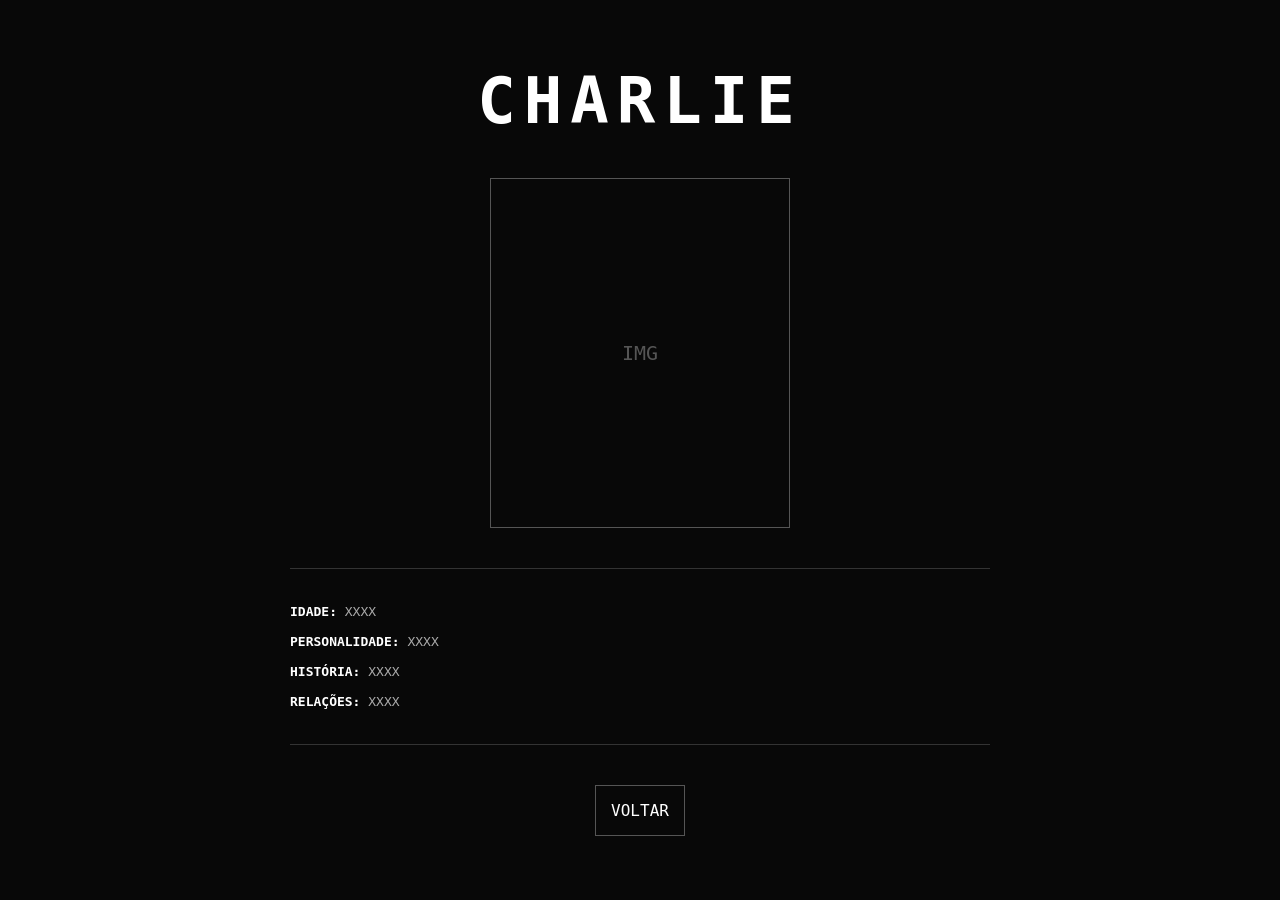
==== charlie.html @ bb29bd4a "Add files via upload" ====
<!DOCTYPE html>
<html lang="pt-BR">

<head>
    <meta charset="UTF-8">
    <meta name="viewport" content="width=device-width, initial-scale=1.0">

    <title>Charlie — The Labyrinth</title>

    <link rel="stylesheet" href="style.css">
</head>

<body>

    <main class="character-sheet">

        <h1>CHARLIE</h1>

        <div class="character-sheet-image">
            IMG
        </div>

        <div class="character-info">

            <p><strong>IDADE:</strong> XXXX</p>

            <p><strong>PERSONALIDADE:</strong> XXXX</p>

            <p><strong>HISTÓRIA:</strong> XXXX</p>

            <p><strong>RELAÇÕES:</strong> XXXX</p>

        </div>

        <button onclick="window.location.href='personagens.html'">
            VOLTAR
        </button>

    </main>

</body>

</html>
---- style.css ----
* {
  margin: 0;
  padding: 0;
  box-sizing: border-box;
}

body {
  min-height: 100vh;

  display: flex;
  justify-content: center;
  align-items: center;

  background: #080808;
  color: white;

  font-family: monospace;
}

.menu {
  text-align: center;
}

h1 {
  font-size: 64px;
  letter-spacing: 8px;
}

.subtitle {
  margin-top: 10px;
  margin-bottom: 50px;

  color: #888;
  letter-spacing: 4px;
}

.buttons {
  display: flex;
  flex-direction: column;
  gap: 15px;

  width: 250px;
  margin: auto;
}

button {
  padding: 15px;

  background: transparent;
  color: white;

  border: 1px solid #555;

  font-family: monospace;
  font-size: 16px;

  cursor: pointer;

  transition: 0.2s;
}

button:hover {
  background: white;
  color: black;
}

.characters {
  text-align: center;
}

.characters h1 {
  margin-bottom: 50px;
}

.character-grid {
  display: flex;
  gap: 30px;
  justify-content: center;
}

.character {
  text-decoration: none;
  color: white;
}

.character-image {
  width: 200px;
  height: 250px;

  border: 1px solid #555;

  display: flex;
  justify-content: center;
  align-items: center;

  transition: 0.2s;
}

.character-image span {
  color: #555;
  font-size: 20px;
}

.character h2 {
  margin-top: 15px;
  font-size: 20px;
  letter-spacing: 3px;
}

.character:hover .character-image {
  border-color: white;
}

.characters > button {
  margin-top: 50px;
}

.character-sheet {
  text-align: center;
  width: 700px;
}

.character-sheet h1 {
  margin-bottom: 40px;
}

.character-sheet-image {
  width: 300px;
  height: 350px;

  border: 1px solid #555;

  display: flex;
  justify-content: center;
  align-items: center;

  margin: 0 auto 40px;

  color: #555;
  font-size: 20px;
}

.character-info {
  text-align: left;

  border-top: 1px solid #333;
  border-bottom: 1px solid #333;

  padding: 20px 0;
  margin-bottom: 40px;
}

.character-info p {
  margin: 15px 0;
  color: #aaa;
}

.character-info strong {
  color: white;
}
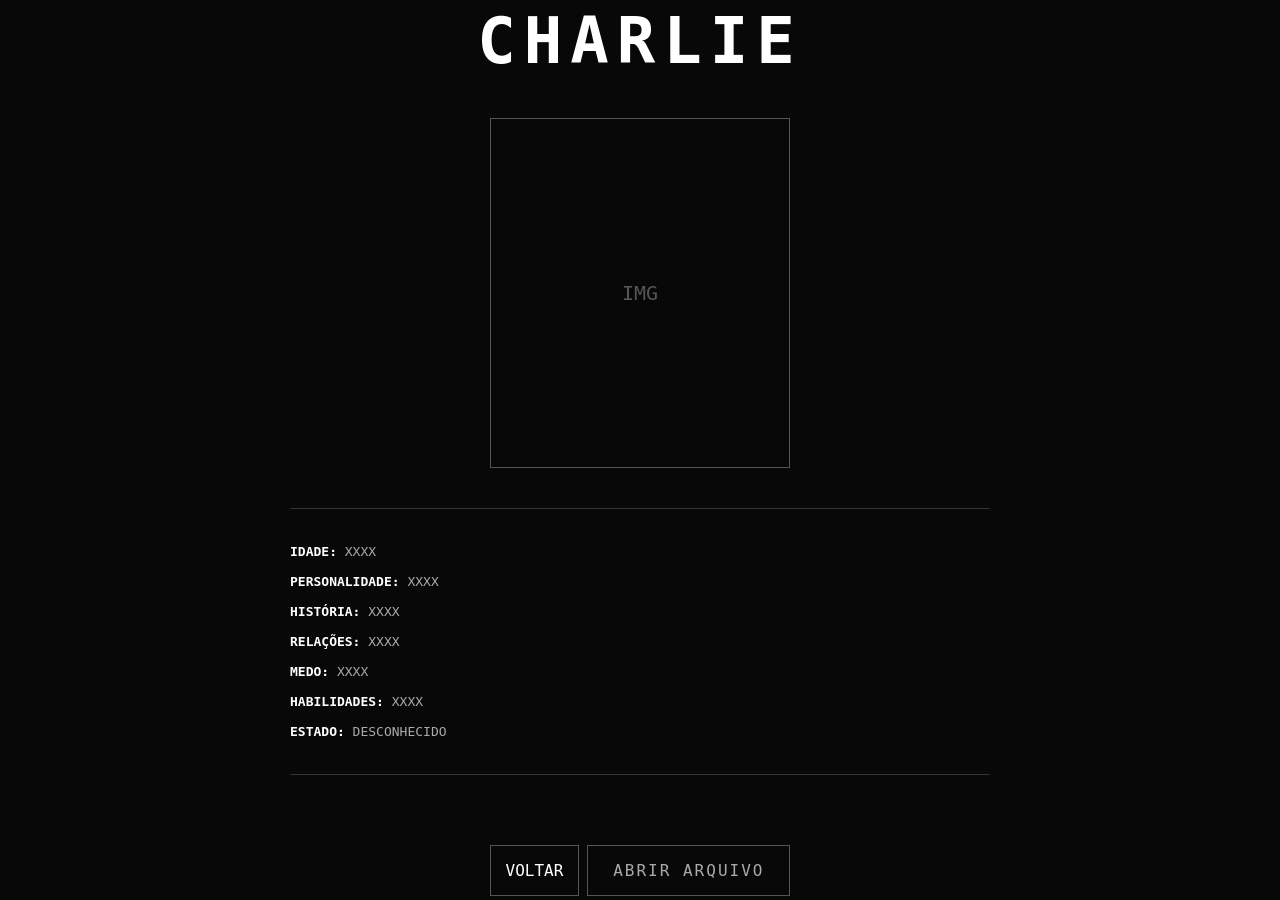
==== commit 6fb0efc2: "Add files via upload" ====
--- a/charlie.html
+++ b/charlie.html
@@ -30,12 +30,22 @@
 
             <p><strong>RELAÇÕES:</strong> XXXX</p>
 
+            <p><strong>MEDO:</strong> XXXX</p>
+
+            <p><strong>HABILIDADES:</strong> XXXX</p>
+
+            <p><strong>ESTADO:</strong> DESCONHECIDO</p>
+
         </div>
 
         <button onclick="window.location.href='personagens.html'">
             VOLTAR
         </button>
 
+     <a href="arquivo-charlie.html" class="file-button">
+            ABRIR ARQUIVO
+        </a>
+
     </main>
 
 </body>
--- a/style.css
+++ b/style.css
@@ -111,7 +111,7 @@
   border-color: white;
 }
 
-.characters > button {
+.characters>button {
   margin-top: 50px;
 }
 
@@ -158,3 +158,308 @@
 .character-info strong {
   color: white;
 }
+
+
+/* ARQUIVO DOS PERSONAGENS */
+
+.file {
+  width: 90%;
+  max-width: 900px;
+  margin: 60px auto;
+  padding: 40px;
+
+  border: 1px solid #444;
+  background: #0b0b0b;
+
+  box-sizing: border-box;
+}
+
+/* Cabeçalho */
+
+.file-header {
+  border-bottom: 1px solid #444;
+  padding-bottom: 25px;
+  margin-bottom: 30px;
+}
+
+.file-header p {
+  font-size: 12px;
+  letter-spacing: 4px;
+  color: #777;
+  margin: 0 0 10px;
+}
+
+.file-header h1 {
+  font-size: 42px;
+  letter-spacing: 8px;
+  margin: 0;
+}
+
+.file-header span {
+  display: block;
+  margin-top: 10px;
+  color: #777;
+  font-size: 13px;
+}
+
+
+/* Informações principais */
+
+.file-info {
+  display: flex;
+  gap: 40px;
+  margin-bottom: 40px;
+}
+
+.file-image {
+  width: 220px;
+  height: 220px;
+
+  border: 1px solid #444;
+
+  display: flex;
+  align-items: center;
+  justify-content: center;
+
+  color: #555;
+  font-size: 20px;
+  letter-spacing: 3px;
+
+  flex-shrink: 0;
+}
+
+.file-data {
+  flex: 1;
+}
+
+.file-data p {
+  margin: 0 0 15px;
+  font-size: 14px;
+  color: #aaa;
+}
+
+.file-data strong {
+  color: #ddd;
+  font-weight: normal;
+}
+
+
+/* Seções */
+
+.file-section {
+  border-top: 1px solid #333;
+  padding-top: 25px;
+  margin-top: 30px;
+}
+
+.file-section h2 {
+  font-size: 15px;
+  letter-spacing: 4px;
+  margin-bottom: 20px;
+}
+
+.file-section>p {
+  color: #888;
+  line-height: 1.8;
+}
+
+
+/* Registros */
+
+.record {
+  border-left: 2px solid #444;
+  padding: 15px 20px;
+  margin-bottom: 20px;
+  background: #101010;
+}
+
+.record h3 {
+  font-size: 12px;
+  letter-spacing: 2px;
+  color: #aaa;
+  margin-top: 0;
+}
+
+.record p {
+  color: #777;
+  line-height: 1.7;
+}
+
+
+/* Botão */
+
+.file-button,
+.file button {
+  display: inline-block;
+
+  margin-top: 30px;
+  padding: 15px 25px;
+
+  border: 1px solid #555;
+  background: transparent;
+  color: #aaa;
+
+  font-family: inherit;
+  font-size: 16px;
+  letter-spacing: 2px;
+
+  text-decoration: none;
+  cursor: pointer;
+
+  transition: 0.2s;
+}
+
+.file-button:hover,
+.file button:hover {
+  background: #ddd;
+  color: #000;
+  border-color: #ddd;
+}
+
+
+/* Responsividade */
+
+@media (max-width: 700px) {
+
+  .file {
+    width: 94%;
+    padding: 25px;
+    margin: 30px auto;
+  }
+
+  .file-info {
+    flex-direction: column;
+  }
+
+  .file-image {
+    width: 100%;
+    height: 250px;
+  }
+
+  .file-header h1 {
+    font-size: 30px;
+  }
+}
+
+/* =========================
+   JOGO
+   ========================= */
+
+.game {
+  width: 90%;
+  max-width: 1000px;
+  margin: 50px auto;
+
+  display: flex;
+  flex-direction: column;
+  gap: 10px;
+}
+
+
+/* Cena */
+
+.scene {
+  width: 100%;
+  aspect-ratio: 16 / 9;
+
+  border: 1px solid #444;
+  background: #080808;
+
+  display: flex;
+  align-items: center;
+  justify-content: center;
+}
+
+.scene-placeholder {
+  color: #333;
+  font-size: 20px;
+  letter-spacing: 5px;
+}
+
+
+/* Caixa de diálogo */
+
+.dialogue {
+  position: relative;
+
+  min-height: 150px;
+  padding: 25px 70px 25px 30px;
+
+  border: 1px solid #444;
+  background: #0b0b0b;
+
+  box-sizing: border-box;
+}
+
+.dialogue h2 {
+  margin: 0 0 15px;
+
+  font-size: 14px;
+  letter-spacing: 3px;
+}
+
+.dialogue p {
+  margin: 0;
+
+  color: #aaa;
+  line-height: 1.7;
+}
+
+
+/* Botão próximo */
+
+#next-button {
+  display: flex;
+  align-items: center;
+  justify-content: center;
+  position: absolute;
+  right: 20px;
+  bottom: 20px;
+  width: 35px;
+  height: 35px;
+  border: 1px solid #555;
+  background: transparent;
+  color: #aaa;
+  cursor: pointer;
+  font-family: inherit;
+  font-size: 18px;
+  transition: 0.2s;
+
+}
+
+#next-button:hover {
+  background: #ddd;
+  color: #000;
+}
+
+#next-button {
+  opacity: 0.5;
+  transition: 0.2s;
+}
+
+#next-button.ready {
+  opacity: 1;
+  animation: pulse 1.2s infinite;
+}
+
+@keyframes pulse {
+
+  0% {
+    transform: translateY(0);
+  }
+
+  50% {
+    transform: translateY(-3px);
+  }
+
+  100% {
+    transform: translateY(0);
+  }
+
+}
+
+#next-button:disabled {
+  opacity: 0.2;
+  cursor: default;
+  animation: none;
+}
